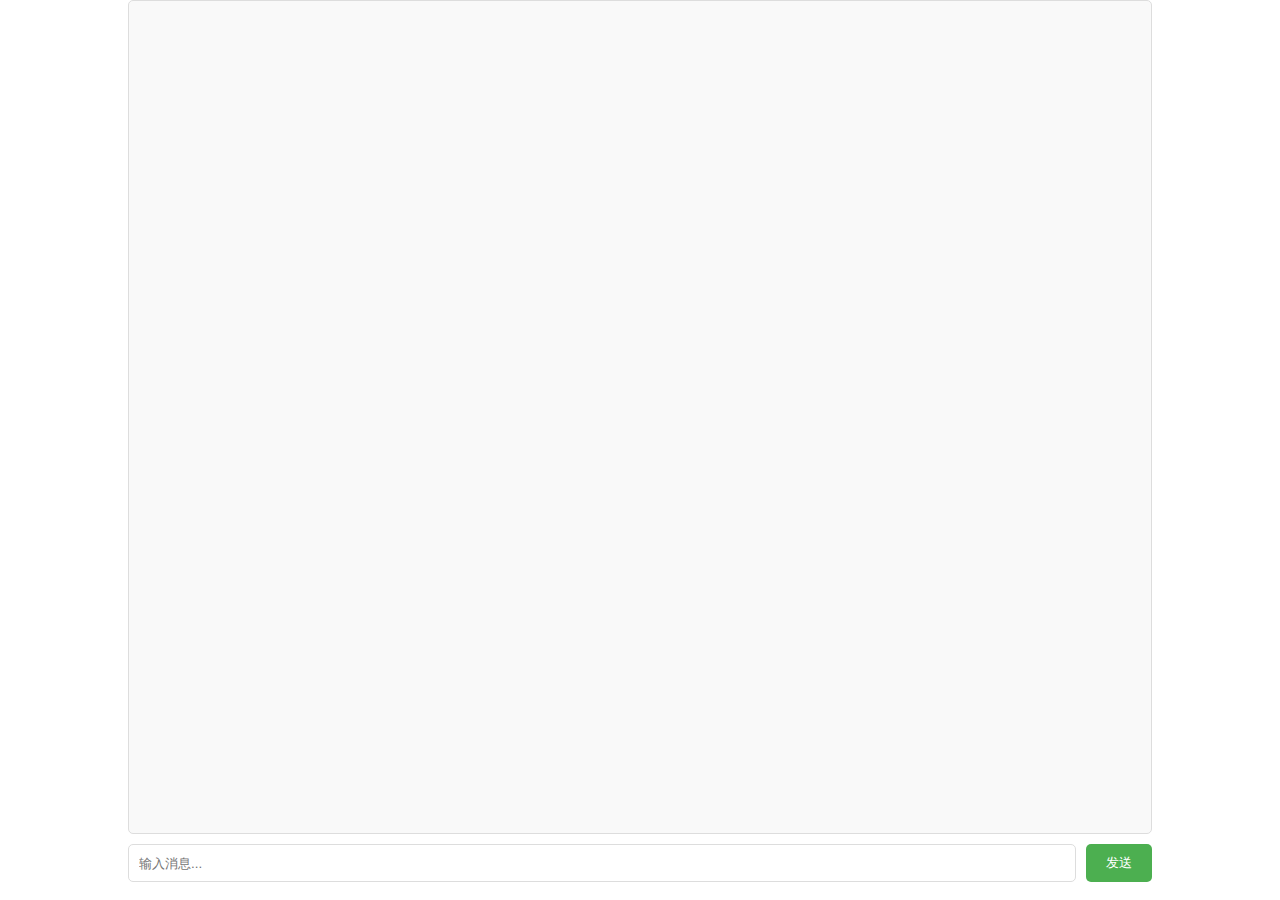
==== ai2bbbf739-04e0-4f7e-ac1c-493a2df4d4/index.html @ 17d7a19d "publish" ====
<!DOCTYPE html>
<html lang="zh">
<head>
    <meta charset="UTF-8">
    <meta name="viewport" content="width=device-width, initial-scale=1.0">
    <title>ChatGPT 聊天功能</title>
    <style>
        body {
            margin: 0;
            height: 98vh;
            display: flex;
            flex-direction: column;
            font-family: Arial, sans-serif;
        }
        .chat-container {
            width: 95%;
            max-width: 1024px;
            margin: auto;
            display: flex;
            flex-direction: column;
            height: 100%;
        }
        .chat-history {
            flex: 1;
            overflow-y: auto;
            padding: 10px;
            border: 1px solid #ddd;
            border-radius: 5px;
            background-color: #f9f9f9;
        }
        .message {
            display: flex;
            margin: 10px 0;
        }
        .message img {
            width: 40px;
            height: 40px;
            border-radius: 50%;
            border: 2px solid #4CAF50;
            margin: 0 10px;
        }
        .message-content {
            max-width: 70%;
            padding: 10px;
            border-radius: 5px;
        }
        .sent .message-content {
            background-color: #e1ffc7;
            margin-left: auto;
        }
        .received .message-content {
            background-color: #ffffff;
        }
        .input-area {
            display: flex;
            margin-top: 10px;
        }
        .input-area input {
            flex: 1;
            padding: 10px;
            border: 1px solid #ddd;
            border-radius: 5px;
            margin-right: 10px;
        }
        .send-button {
            background-color: #4CAF50;
            color: white;
            border: none;
            padding: 10px 20px;
            border-radius: 5px;
            cursor: pointer;
        }
    </style>
</head>
<body>
    <div class="chat-container">
        <div class="chat-history" id="chatHistory"></div>
        <div class="input-area">
            <input type="text" id="messageInput" placeholder="输入消息...">
            <button class="send-button" id="sendButton">发送</button>
        </div>
    </div>

    <script src="https://code.jquery.com/jquery-3.6.0.min.js"></script>
    <script>
        $(document).ready(function() {
            $('#sendButton').click(function() {
                const message = $('#messageInput').val();
                if (message.trim() !== '') {
                    appendMessage('sent', message);
                    $('#messageInput').val('');
                    receiveMessage(message);
                }
            });

            function appendMessage(type, message) {
                const messageHtml = `
                    <div class="message ${type}">
                        ${type === 'received' ? '<img src="https://cdn-icons-png.flaticon.com/512/2432/2432846.png">' : ''}
                        <div class="message-content">${message}</div>
                        ${type === 'sent' ? '<img src="https://cdn-icons-png.flaticon.com/512/3177/3177440.png">' : ''}
                    </div>`;
                $('#chatHistory').append(messageHtml);
                $('#chatHistory').scrollTop($('#chatHistory')[0].scrollHeight);
            }

            function receiveMessage(sentMessage) {
                setTimeout(() => {
                    const responseMessage = "这是一个回复: " + sentMessage;
                    appendMessage('received', responseMessage);
                }, 1000);
            }
        });
    </script>
</body>
</html>
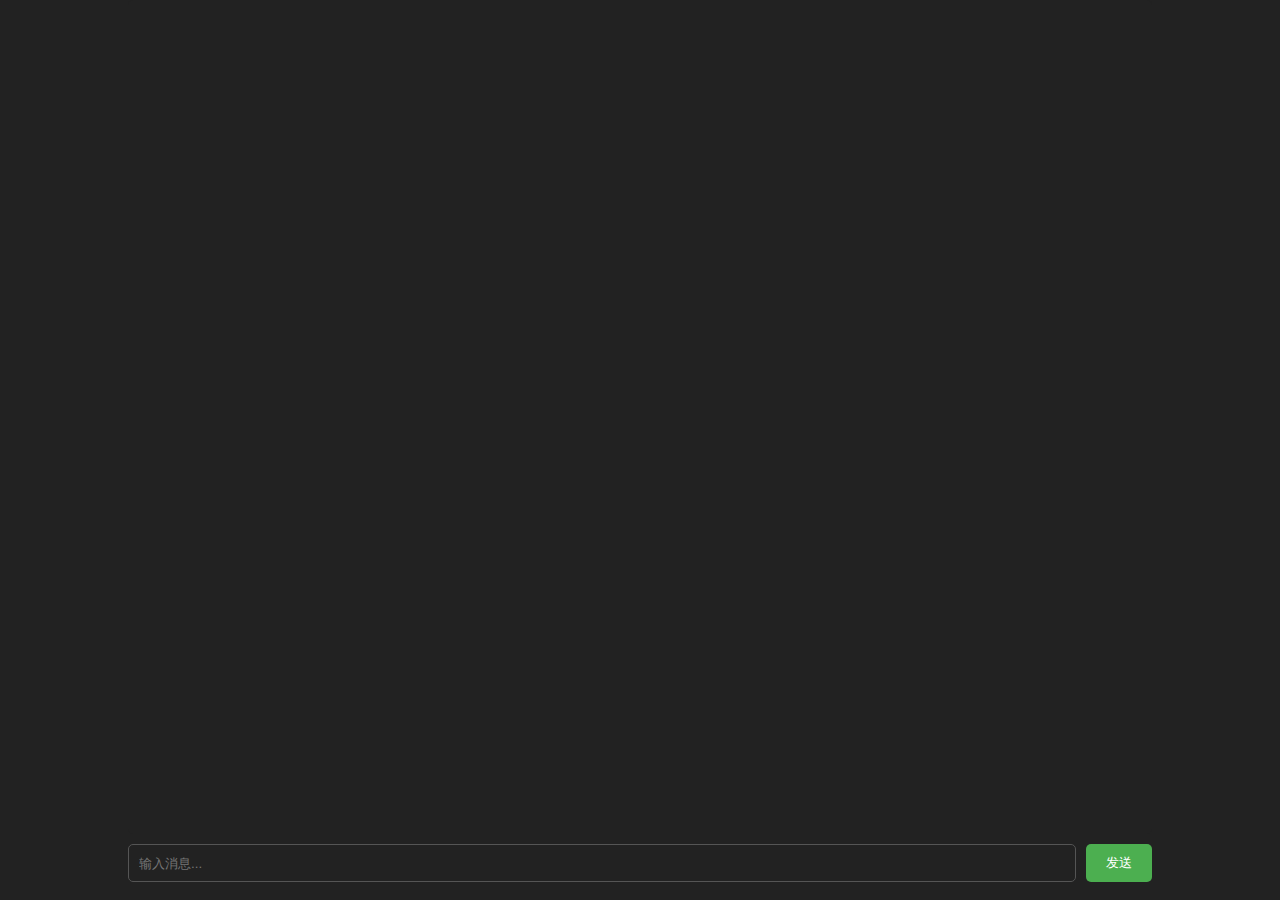
==== commit af44d6b3: "publish" ====
--- a/ai2bbbf739-04e0-4f7e-ac1c-493a2df4d4/index.html
+++ b/ai2bbbf739-04e0-4f7e-ac1c-493a2df4d4/index.html
@@ -1,116 +1,118 @@
 <!DOCTYPE html>
 <html lang="zh">
+
 <head>
     <meta charset="UTF-8">
     <meta name="viewport" content="width=device-width, initial-scale=1.0">
-    <title>ChatGPT 聊天功能</title>
-    <style>
-        body {
-            margin: 0;
-            height: 98vh;
-            display: flex;
-            flex-direction: column;
-            font-family: Arial, sans-serif;
-        }
-        .chat-container {
-            width: 95%;
-            max-width: 1024px;
-            margin: auto;
-            display: flex;
-            flex-direction: column;
-            height: 100%;
-        }
-        .chat-history {
-            flex: 1;
-            overflow-y: auto;
-            padding: 10px;
-            border: 1px solid #ddd;
-            border-radius: 5px;
-            background-color: #f9f9f9;
-        }
-        .message {
-            display: flex;
-            margin: 10px 0;
-        }
-        .message img {
-            width: 40px;
-            height: 40px;
-            border-radius: 50%;
-            border: 2px solid #4CAF50;
-            margin: 0 10px;
-        }
-        .message-content {
-            max-width: 70%;
-            padding: 10px;
-            border-radius: 5px;
-        }
-        .sent .message-content {
-            background-color: #e1ffc7;
-            margin-left: auto;
-        }
-        .received .message-content {
-            background-color: #ffffff;
-        }
-        .input-area {
-            display: flex;
-            margin-top: 10px;
-        }
-        .input-area input {
-            flex: 1;
-            padding: 10px;
-            border: 1px solid #ddd;
-            border-radius: 5px;
-            margin-right: 10px;
-        }
-        .send-button {
-            background-color: #4CAF50;
-            color: white;
-            border: none;
-            padding: 10px 20px;
-            border-radius: 5px;
-            cursor: pointer;
-        }
-    </style>
+    <title>ChatGPT 4o mini</title>
+
+    <link rel="stylesheet" href="../css/atom-one-dark.min.css">
+
+    <link rel="stylesheet" href="./css/chat-home.css">
+
+    <script src="../js/lib/crypto-js.min.js"></script>
+    <script src="../js/lib/jquery-3.6.0.min.js"></script>
+    <script src="../js/lib/marked.min.js"></script>
+    <script src="../js/lib/highlight.min.js"></script>
+
+    <script src="./js/ai/ag-ai.js"></script>
 </head>
+
 <body>
+    <textarea id="data" hidden="hidden"></textarea>
     <div class="chat-container">
         <div class="chat-history" id="chatHistory"></div>
         <div class="input-area">
-            <input type="text" id="messageInput" placeholder="输入消息...">
+            <input type="text" class="input-text" id="messageInput" placeholder="输入消息...">
             <button class="send-button" id="sendButton">发送</button>
         </div>
     </div>
 
-    <script src="https://code.jquery.com/jquery-3.6.0.min.js"></script>
     <script>
-        $(document).ready(function() {
-            $('#sendButton').click(function() {
+        let answerCount = 0;
+        const history = [];
+
+        function getUrlParameter(name) {
+            // 使用正则表达式从 URL 中提取参数
+            const regex = new RegExp('[?&]' + encodeURIComponent(name) + '=([^&]*)', 'i');
+            const results = regex.exec(window.location.href);
+            return results ? decodeURIComponent(results[1]) : null;
+        }
+
+        function decrypt(content, key) {
+            return CryptoJS.AES.decrypt(content, CryptoJS.enc.Utf8.parse(key), {
+                mode: CryptoJS.mode.ECB,
+                padding: CryptoJS.pad.Pkcs7
+            }).toString(CryptoJS.enc.Utf8);
+        }
+
+        function getData() {
+            return $("#data").text();
+        }
+
+        $(document).ready(function () {
+            const key = getUrlParameter('key');
+            if (!key) {
+                alert('Empty key');
+                return;
+            }
+            const encryData = "b53kNat6fcv/LggZAfXnG4Zz3hLxxF45eDQOeRXN5Aqq22yL83gKZBUTBjiamHjZo61xTC29AaZ22IQu5ux2cLvxaIVDjem0WduAb6qteXMkNIVbIXu4l50bXBV8ae1WS2PSYNGA4DTgDqOrSCCmZkvhYXMnEYsESyhJ7qt8rdk8URuRtlBQvEjBYPB/qXQ0S2PSYNGA4DTgDqOrSCCmZgk0jQC8xR8sKYhBiDps3UIIkekfosjDEr9RirttZPjZKKaOTSL0v7zeIkUhsIp4ggLQhaU3DNc77UDwRPVYxv4QQoiR2G2GvIlvYjJdY5QgkV1BqkDjoOVrzD5rUZX4/nFITNRexJOp8TL1VCWnr/4geLB+pQJWyl/9FmhG9bH09smEPd62GbZK7sRIaPXQTYx4Ptzr8r0VoSaelY/az8MnJn9c0bJN5PPQjNQ+Nak7";
+            const data = decrypt(encryData, key);
+            $("#data").text(data)
+
+            $('#sendButton').click(function () {
                 const message = $('#messageInput').val();
                 if (message.trim() !== '') {
                     appendMessage('sent', message);
                     $('#messageInput').val('');
-                    receiveMessage(message);
+                    request(message);
                 }
             });
 
             function appendMessage(type, message) {
+                answerCount++;
+                const answerId = 'answer' + answerCount;
                 const messageHtml = `
                     <div class="message ${type}">
-                        ${type === 'received' ? '<img src="https://cdn-icons-png.flaticon.com/512/2432/2432846.png">' : ''}
-                        <div class="message-content">${message}</div>
-                        ${type === 'sent' ? '<img src="https://cdn-icons-png.flaticon.com/512/3177/3177440.png">' : ''}
+                        ${type === 'received' ? '<img src="./images/robot.png">' : ''}
+                        <div class="message-content" id = ${answerId}>${message}</div>
+                        ${type === 'sent' ? '<img src="./images/user.png">' : ''}
                     </div>`;
                 $('#chatHistory').append(messageHtml);
                 $('#chatHistory').scrollTop($('#chatHistory')[0].scrollHeight);
+                // hljs.highlightAll();
+
+                // 高亮
+                const codeBlocks = document.getElementById(answerId).getElementsByTagName('code');
+                if (codeBlocks && codeBlocks.length > 0) {
+                    for (const codeBlock of codeBlocks) {
+                        hljs.highlightElement(codeBlock);
+                    }
+                }
             }
 
-            function receiveMessage(sentMessage) {
-                setTimeout(() => {
-                    const responseMessage = "这是一个回复: " + sentMessage;
-                    appendMessage('received', responseMessage);
-                }, 1000);
+            function request(question) {
+                const data = JSON.parse(getData());
+                const authToken = data['auth-token'];
+
+                $('#sendButton').attr('diabled', 'diabled');
+                $('#sendButton').text('发送中...');
+
+                const ai = new AGAI(data);
+                ai.chat('', question, history, function (res) {
+                    // const responseMessage = "这是一个回复: " + sentMessage;
+                    appendMessage('received', marked.marked(res));
+                    // appendMessage('received', mdToHtml(res));
+                    $('#sendButton').attr('diabled', '');
+                    $('#sendButton').text('发送');
+
+                    // 加入历史
+                    history.push({ role: 'user', content: question });
+                    history.push({ role: 'assistant', content: res });
+                });
             }
         });
     </script>
 </body>
+
 </html>--- a/ai2bbbf739-04e0-4f7e-ac1c-493a2df4d4/css/chat-home.css
+++ b/ai2bbbf739-04e0-4f7e-ac1c-493a2df4d4/css/chat-home.css
@@ -0,0 +1,90 @@
+body {
+    margin: 0;
+    height: 98vh;
+    display: flex;
+    flex-direction: column;
+    font-family: Arial, sans-serif;
+    background-color: #222;
+    color: #fff;
+}
+
+.chat-container {
+    width: 95%;
+    max-width: 1024px;
+    margin: auto;
+    display: flex;
+    flex-direction: column;
+    height: 100%;
+}
+
+.chat-history {
+    flex: 1;
+    overflow-y: auto;
+    padding: 10px;
+    /* border: 1px solid #555; */
+    border-radius: 5px;
+    background-color: #222;
+    /* 允许滚动 */
+    overflow: auto;
+    /* 对 Firefox 隐藏滚动条 */
+    scrollbar-width: none;
+    /* 对 IE 和 Edge 隐藏滚动条 */
+    -ms-overflow-style: none;
+}
+
+.chat-history::-webkit-scrollbar {
+    /* 对 Chrome, Safari 和 Opera 隐藏滚动条 */
+    display: none;
+}
+
+.message {
+    display: flex;
+    margin: 10px 0;
+}
+
+.message img {
+    width: 40px;
+    height: 40px;
+    border-radius: 50%;
+    border: 2px solid #555;
+    margin: 0 10px;
+}
+
+.message-content {
+    max-width: 70%;
+    padding: 10px;
+    border-radius: 5px;
+}
+
+.sent .message-content {
+    background-color: #3b3abe;
+    margin-left: auto;
+}
+
+.received .message-content {
+    background-color: #333;
+}
+
+.input-area {
+    display: flex;
+    margin-top: 10px;
+}
+
+.input-area input {
+    flex: 1;
+    padding: 10px;
+    border: 1px solid #555;
+    border-radius: 5px;
+    margin-right: 10px;
+    background-color: #222;
+    color: #fff;
+}
+
+.send-button {
+    background-color: #4CAF50;
+    color: white;
+    border: none;
+    padding: 10px 20px;
+    border-radius: 5px;
+    cursor: pointer;
+}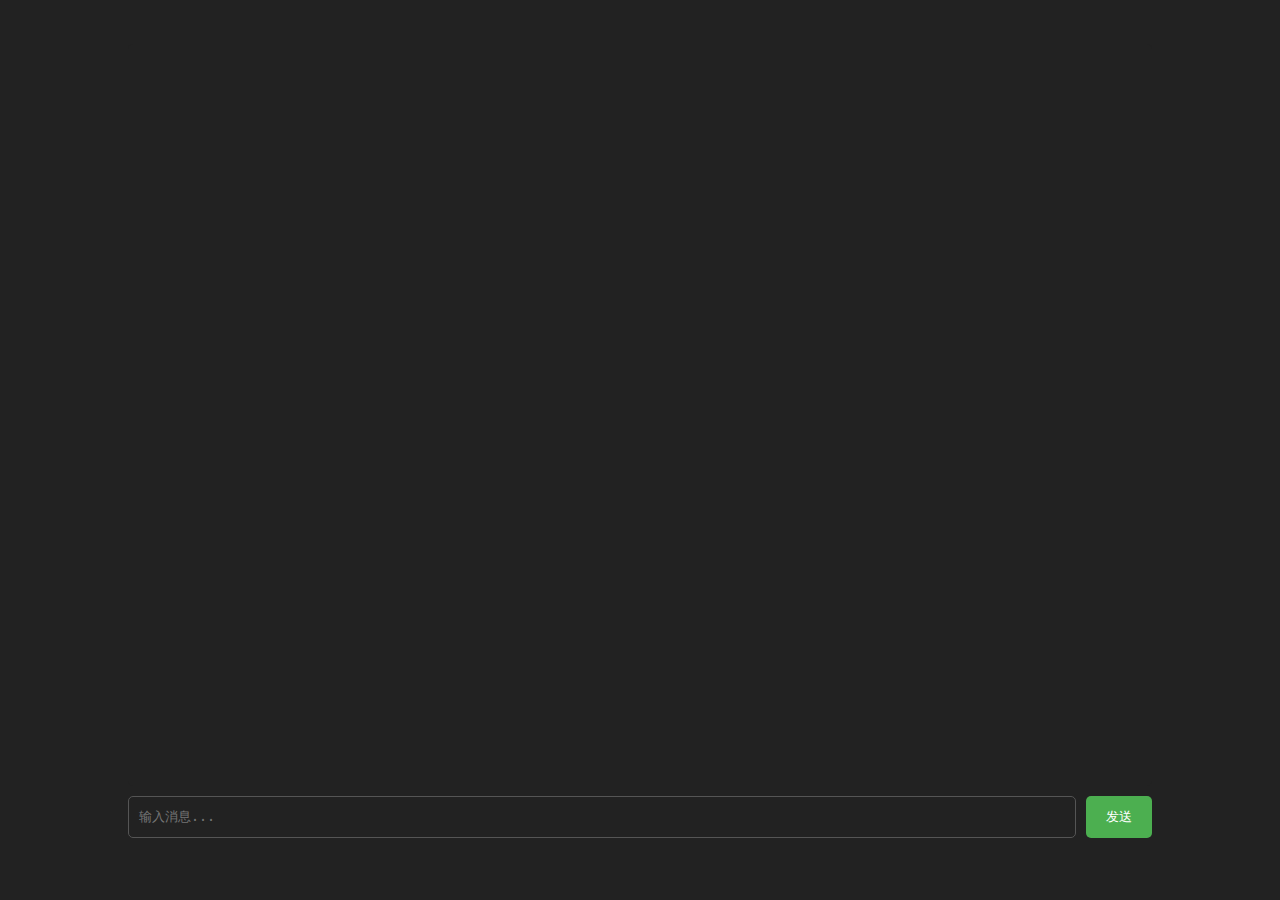
==== commit aeb85553: "publish" ====
--- a/ai2bbbf739-04e0-4f7e-ac1c-493a2df4d4/index.html
+++ b/ai2bbbf739-04e0-4f7e-ac1c-493a2df4d4/index.html
@@ -16,101 +16,23 @@
     <script src="../js/lib/highlight.min.js"></script>
 
     <script src="./js/ai/ag-ai.js"></script>
+
+    <script src="./js/data.js"></script>
+    <script src="./js/chat.js"></script>
 </head>
 
 <body>
-    <textarea id="data" hidden="hidden"></textarea>
     <div class="chat-container">
         <div class="chat-history" id="chatHistory"></div>
         <div class="input-area">
-            <input type="text" class="input-text" id="messageInput" placeholder="输入消息...">
-            <button class="send-button" id="sendButton">发送</button>
+            <textarea type="text" class="input-text" id="messageInput" placeholder="输入消息..."></textarea>
+            <button class="send-button" id="sendButton" onclick="chat()">发送</button>
         </div>
     </div>
 
     <script>
-        let answerCount = 0;
-        const history = [];
-
-        function getUrlParameter(name) {
-            // 使用正则表达式从 URL 中提取参数
-            const regex = new RegExp('[?&]' + encodeURIComponent(name) + '=([^&]*)', 'i');
-            const results = regex.exec(window.location.href);
-            return results ? decodeURIComponent(results[1]) : null;
-        }
-
-        function decrypt(content, key) {
-            return CryptoJS.AES.decrypt(content, CryptoJS.enc.Utf8.parse(key), {
-                mode: CryptoJS.mode.ECB,
-                padding: CryptoJS.pad.Pkcs7
-            }).toString(CryptoJS.enc.Utf8);
-        }
-
-        function getData() {
-            return $("#data").text();
-        }
-
         $(document).ready(function () {
-            const key = getUrlParameter('key');
-            if (!key) {
-                alert('Empty key');
-                return;
-            }
-            const encryData = "b53kNat6fcv/LggZAfXnG4Zz3hLxxF45eDQOeRXN5Aqq22yL83gKZBUTBjiamHjZo61xTC29AaZ22IQu5ux2cLvxaIVDjem0WduAb6qteXMkNIVbIXu4l50bXBV8ae1WS2PSYNGA4DTgDqOrSCCmZkvhYXMnEYsESyhJ7qt8rdk8URuRtlBQvEjBYPB/qXQ0S2PSYNGA4DTgDqOrSCCmZgk0jQC8xR8sKYhBiDps3UIIkekfosjDEr9RirttZPjZKKaOTSL0v7zeIkUhsIp4ggLQhaU3DNc77UDwRPVYxv4QQoiR2G2GvIlvYjJdY5QgkV1BqkDjoOVrzD5rUZX4/nFITNRexJOp8TL1VCWnr/4geLB+pQJWyl/9FmhG9bH09smEPd62GbZK7sRIaPXQTYx4Ptzr8r0VoSaelY/az8MnJn9c0bJN5PPQjNQ+Nak7";
-            const data = decrypt(encryData, key);
-            $("#data").text(data)
-
-            $('#sendButton').click(function () {
-                const message = $('#messageInput').val();
-                if (message.trim() !== '') {
-                    appendMessage('sent', message);
-                    $('#messageInput').val('');
-                    request(message);
-                }
-            });
-
-            function appendMessage(type, message) {
-                answerCount++;
-                const answerId = 'answer' + answerCount;
-                const messageHtml = `
-                    <div class="message ${type}">
-                        ${type === 'received' ? '<img src="./images/robot.png">' : ''}
-                        <div class="message-content" id = ${answerId}>${message}</div>
-                        ${type === 'sent' ? '<img src="./images/user.png">' : ''}
-                    </div>`;
-                $('#chatHistory').append(messageHtml);
-                $('#chatHistory').scrollTop($('#chatHistory')[0].scrollHeight);
-                // hljs.highlightAll();
-
-                // 高亮
-                const codeBlocks = document.getElementById(answerId).getElementsByTagName('code');
-                if (codeBlocks && codeBlocks.length > 0) {
-                    for (const codeBlock of codeBlocks) {
-                        hljs.highlightElement(codeBlock);
-                    }
-                }
-            }
-
-            function request(question) {
-                const data = JSON.parse(getData());
-                const authToken = data['auth-token'];
-
-                $('#sendButton').attr('diabled', 'diabled');
-                $('#sendButton').text('发送中...');
-
-                const ai = new AGAI(data);
-                ai.chat('', question, history, function (res) {
-                    // const responseMessage = "这是一个回复: " + sentMessage;
-                    appendMessage('received', marked.marked(res));
-                    // appendMessage('received', mdToHtml(res));
-                    $('#sendButton').attr('diabled', '');
-                    $('#sendButton').text('发送');
-
-                    // 加入历史
-                    history.push({ role: 'user', content: question });
-                    history.push({ role: 'assistant', content: res });
-                });
-            }
+            chatInit();
         });
     </script>
 </body>
--- a/ai2bbbf739-04e0-4f7e-ac1c-493a2df4d4/css/chat-home.css
+++ b/ai2bbbf739-04e0-4f7e-ac1c-493a2df4d4/css/chat-home.css
@@ -6,15 +6,18 @@
     font-family: Arial, sans-serif;
     background-color: #222;
     color: #fff;
+    justify-content: center;
+    align-items: center;
 }
 
 .chat-container {
     width: 95%;
     max-width: 1024px;
-    margin: auto;
+    height: 90%;
+    margin: 0 auto;
     display: flex;
     flex-direction: column;
-    height: 100%;
+    /* background-color: #eee; */
 }
 
 .chat-history {
@@ -70,7 +73,8 @@
     margin-top: 10px;
 }
 
-.input-area input {
+.input-area textarea {
+    height: 1.5em;
     flex: 1;
     padding: 10px;
     border: 1px solid #555;
@@ -78,13 +82,27 @@
     margin-right: 10px;
     background-color: #222;
     color: #fff;
+    vertical-align: middle;
+    line-height: 1.5em;
+    resize: none;
+    /* 允许滚动 */
+    overflow: auto;
+    /* 对 Firefox 隐藏滚动条 */
+    scrollbar-width: none;
+    /* 对 IE 和 Edge 隐藏滚动条 */
+    -ms-overflow-style: none;
+}
+
+.input-area textarea::-webkit-scrollbar {
+    /* 对 Chrome, Safari 和 Opera 隐藏滚动条 */
+    display: none;
 }
 
 .send-button {
     background-color: #4CAF50;
     color: white;
     border: none;
-    padding: 10px 20px;
+    padding: 9px 20px;
     border-radius: 5px;
     cursor: pointer;
 }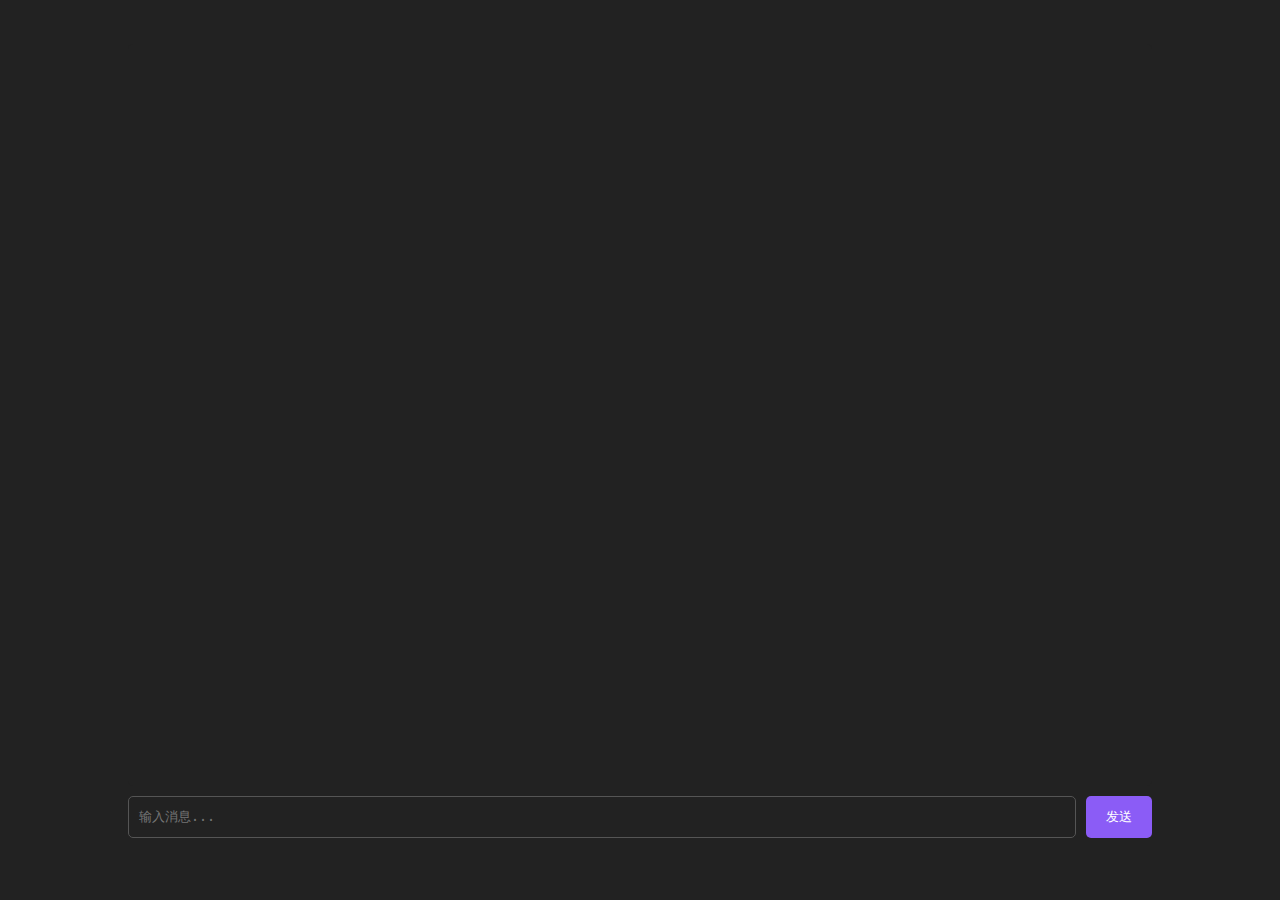
==== commit ce66a68d: "publish" ====
--- a/ai2bbbf739-04e0-4f7e-ac1c-493a2df4d4/index.html
+++ b/ai2bbbf739-04e0-4f7e-ac1c-493a2df4d4/index.html
@@ -9,6 +9,7 @@
     <link rel="stylesheet" href="../css/atom-one-dark.min.css">
 
     <link rel="stylesheet" href="./css/chat-home.css">
+    <link rel="stylesheet" href="./css/avatar.css">
 
     <script src="../js/lib/crypto-js.min.js"></script>
     <script src="../js/lib/jquery-3.6.0.min.js"></script>
--- a/css/atom-one-dark.min.css
+++ b/css/atom-one-dark.min.css
@@ -0,0 +1 @@
+pre code.hljs{display:block;overflow-x:auto;padding:1em}code.hljs{padding:3px 5px}.hljs{color:#abb2bf;background:#282c34}.hljs-comment,.hljs-quote{color:#5c6370;font-style:italic}.hljs-doctag,.hljs-formula,.hljs-keyword{color:#c678dd}.hljs-deletion,.hljs-name,.hljs-section,.hljs-selector-tag,.hljs-subst{color:#e06c75}.hljs-literal{color:#56b6c2}.hljs-addition,.hljs-attribute,.hljs-meta .hljs-string,.hljs-regexp,.hljs-string{color:#98c379}.hljs-attr,.hljs-number,.hljs-selector-attr,.hljs-selector-class,.hljs-selector-pseudo,.hljs-template-variable,.hljs-type,.hljs-variable{color:#d19a66}.hljs-bullet,.hljs-link,.hljs-meta,.hljs-selector-id,.hljs-symbol,.hljs-title{color:#61aeee}.hljs-built_in,.hljs-class .hljs-title,.hljs-title.class_{color:#e6c07b}.hljs-emphasis{font-style:italic}.hljs-strong{font-weight:700}.hljs-link{text-decoration:underline}--- a/ai2bbbf739-04e0-4f7e-ac1c-493a2df4d4/css/chat-home.css
+++ b/ai2bbbf739-04e0-4f7e-ac1c-493a2df4d4/css/chat-home.css
@@ -99,7 +99,7 @@
 }
 
 .send-button {
-    background-color: #4CAF50;
+    background-color: #8b5cf6;
     color: white;
     border: none;
     padding: 9px 20px;
--- a/ai2bbbf739-04e0-4f7e-ac1c-493a2df4d4/css/avatar.css
+++ b/ai2bbbf739-04e0-4f7e-ac1c-493a2df4d4/css/avatar.css
@@ -0,0 +1,52 @@
+.avatar {
+    width: 40px;
+    height: 40px;
+    border-radius: 50%;
+    background-color: #8b5cf6;
+    display: flex;
+    justify-content: center;
+    align-items: center;
+    margin: 0px 10px;
+    position: relative;
+}
+
+.robot::before {
+    content: '';
+    width: 24px;
+    height: 24px;
+    background-color: white;
+    border-radius: 50%;
+    position: absolute;
+    top: 8px;
+    left: 8px;
+}
+
+.robot::after {
+    content: '';
+    width: 12px;
+    height: 12px;
+    background-color: #8b5cf6;
+    border-radius: 50%;
+    position: absolute;
+    bottom: 4px;
+    left: 14px;
+}
+
+.user::before {
+    content: '';
+    width: 24px;
+    height: 24px;
+    background-color: white;
+    border-radius: 50%;
+    position: absolute;
+}
+
+.user::after {
+    content: '';
+    width: 100%;
+    height: 12px;
+    background-color: #8b5cf6;
+    border-radius: 50%;
+    position: absolute;
+    bottom: 4px;
+}